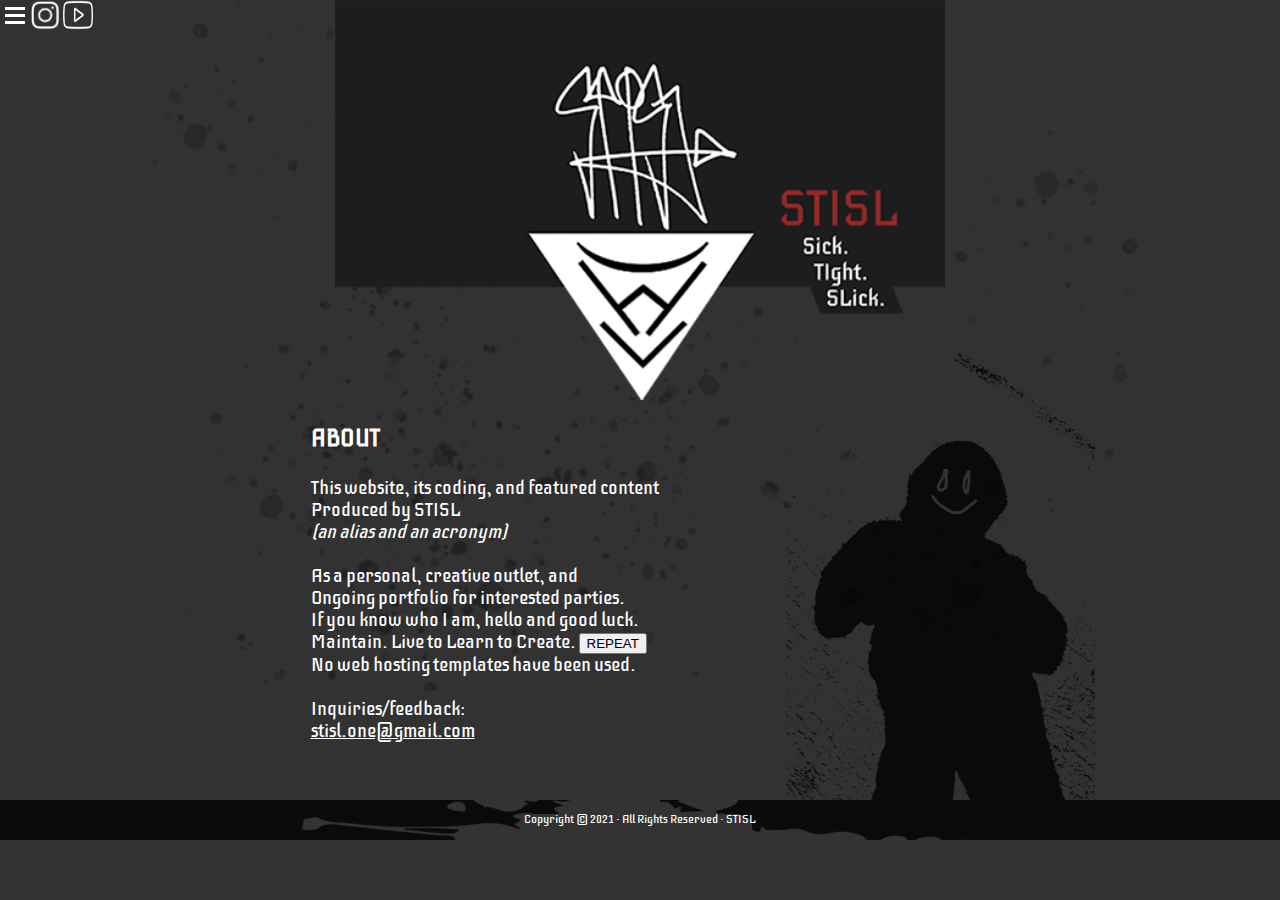
==== about.html @ 12933391 "Update about.html" ====
<!DOCTYPE html>
<html lang="en">
<head>
   <!--
	CIAT: ASD170 Front-End Web Development
	Assignment:  Final Project Website
    Author: Felicito Rustique Jr.
    Date:   09 July 2021
   -->
<meta charset="UTF-8">
<meta http-equiv="X-UA-Compatible" content="IE=edge"> <!--this line makes page compatible with Edge-->
<meta name="viewport" content="width=device-width, initial-scale=1.0">
<!--<link rel="stylesheet" href="css/reset.css" media="all">-->
<link rel="stylesheet" href="css/flex_layout.css" media="screen">
<!--<link rel="stylesheet" href="css/stisl_navicon.css" media="screen">-->
<script>
	function toggleNavList (){
		var naviconList = document.getElementById("naviconList");
		if (naviconList.style.display === "none"){
			naviconList.style.display = "block";
		} 
		else {naviconList.style.display = "none";}	
	}
</script>
<title>STISL-ABOUT</title>
</head>
<!--This is the HOME page. Header will contain a background-graphic used on all pages and the body will have a light background with slight splatter marks.-->	
<body>
	<header>
		<nav><!--navigation links will be a navicon-->
		<a id="navicon" href="#" onclick="toggleNavList()"><img src="Assets/STISL_navicon_white.png" alt=""></a>
		<ul id="naviconList" style="display: none">
			<a href="index.html"><li>home</li></a>
			<!--<a href="about.html"><li>about</li></a>-->
			<a href="graphix.html"><li>graphix</li></a>
			<a href="trax.html"><li>trax</li></a>
			<a href="vidz.html"><li>vidz</li></a>
			<a href="codery.html"><li>codery</li></a>
			<a href="https://www.dvidshub.net/search?q=rustique&view=grid" target="_blank" rel="noopener noreferrer"><li>navy</li></a>
			<a href="https://www.stislx.com" target="_blank" rel="noopener noreferrer"><li>merch</li></a>
			</ul>
			<a href="https://www.instagram.com/stisl.one" target="_blank" rel="noopener noreferrer">
			<img id="instaButton" class="socialButton" src="Assets/InstaIcon_WhiteOutline.png" alt="instaIcon">
			</a>
			<a href="https://www.youtube.com/channel/UCtyQOgApco-1_jHgUexeOmQ" target="_blank" rel="noopener noreferrer">
			<img id="ytButton" class="socialButton" src="Assets/YouTubeIcon_WhiteOutline.png" alt="youTubeIcon">
			</a>
		</nav>
	</header>
<!--div container will be a flex box with 3 section row wrapping-->	
<div id="flexbox">
	<!--<section class="first"></section>-->
	<section id="aboutSection" class="second">
		<h3 id="aboutHeader">ABOUT</h3>
		<p id="aboutText">
		This website, its coding, and featured content<br>
		Produced by STISL<br>
		<span style="font-style: italic ">(an alias and an acronym)</span><br><br>
		As a personal, creative outlet, and<br>
		Ongoing portfolio for interested parties.<br>
		If you know who I am, hello and good luck.<br>
		Maintain. Live to Learn to Create. <button onclick="repeatText()">REPEAT</button><br>
		No web hosting templates have been used.<br><br>
		Inquiries/feedback:<br><a href="mailto: stisl.one@gmail.com">stisl.one@gmail.com</a>
		</p>
	</section>
	<section id="shadowSTISL" class="third"></section>
</div>	
<!--The footer will have a backgroud graphic used on all pages, with the copyright notice centered within-->
	<footer>
		<p>Copyright &copy; 2021 &middot; All Rights Reserved &middot; STISL</p>
	</footer>
</body>
</html>
---- css/flex_layout.css ----
@charset "UTF-8";
/*
CIAT: ASD170 Front-End Web Development
Assignment:  Final Project Website
Author: Felicito Rustique Jr.
Date:   09 July 2021
*/
@font-face {  
	font-family: Iceberg;  /*importing font to use*/
	src: url('../Assets/Iceberg-Regular.ttf'); 
}

/* ===================================================
					Base Styles
   ===================================================
*/

/*make body a flexbox */

body {
	display: -webkit-box;  
	display: -moz-box;  
	display: -ms-flexbox;  
	display: -webkit-flex;
	display: flex;
	-webkit-flex-flow: row wrap;
	flex-flow: row wrap;
	font-family: Iceberg;
	font-size: 3vw; /* vw stands for viewport units */
	color: #FFFFFF;
	background-color:#323232;
	background-image: url("../Assets/LightSplatter_BG.png");
	background-repeat: no-repeat;
	background-position: center top;
    padding: 0px;
    border: 0px;
	margin: 0px;
}

header {
	width: 100%;
	height: 400px;/*the height of STISL_HEADER500px.png graphic is 424px*/
	margin-left: auto;
	margin-right: auto;
	background-image: url("../Assets/STISL_HEADER500px.png");
	background-repeat: no-repeat;
	background-position: center top;
	background-size: contain;
	z-index: 99;/*element with greater z-index number goes on top others*/
}

nav {
	width: 100%;
	float: left;
}

nav a img {
	width: 30px;
	height: 30px;
}

#naviconList {
	list-style-type: none;
	padding-left: 10px;
	clear: both;
}

nav a {
	color: #FFFFFF;
}

nav img {
	float: left;
}

nav .socialButton {
	max-width: 50px;
	margin-right: 3px;
}

#flexbox {
	width: 100%;
	margin: 0px;
	display: -webkit-box;  
	display: -moz-box;  
	display: -ms-flexbox;  
	display: -webkit-flex;
	display: flex;
	-webkit-flex-flow: row wrap;
	flex-flow: row wrap;
	align-items: center;
	justify-content: center;
	align-items: center;
}

.first {
	width: 210px;
	height: 500px;
	background-image: url("../Assets/STISL_STREAK_BG.png");
	background-repeat: no-repeat;
	background-position: bottom;
	background-size: cover;
	z-index: 1;
}

.second {
	width: 600px;
	height: 500px;
	z-index: 1;
}

.third {
	width: 210px;
	height: 500px;
	background-image: url("../Assets/STISL_ShadowMan.png");
	background-repeat: no-repeat;
	background-position: bottom center;
	z-index: 1;
}

#shadowSTISL {
	width: 309px;
	height: 500px;
	margin-top: -100px; 
	background-image: url("../Assets/STISL_ShadowMan.png");
	background-repeat: no-repeat;
	background-position: bottom center;
	z-index: 1;
}

#aboutSection {
	width: 600px;
	height: auto;
	z-index: 1;
	align-self: flex-start; /*aligns a single item out of a line of flex items to start of cross axis*/
}

#aboutHeader {
	font-size: 18pt;
	width: 350px;
	margin-left: auto;
	margin-right: auto;
}

p#aboutText {
	color: white;
	font-size: 14pt;
	width: 350px;
	margin-left: auto;
	margin-right: auto;
}

a[href="mailto: stisl.one@gmail.com"] {
	color: white;
}

#graphixSection {
	width: 600px;
	height: 1250px;
	margin-top: 0px;
	z-index: 1;
}

#graphixHeader {
	font-size: 22pt;
	width: 350px;
	margin-left: auto;
	margin-right: auto;
	text-align: center;
}

#graphixThumbBox {
	width: 600px;
	height: 320px;
	margin-left: auto;
	margin-right: auto;
	text-align: center;
	background-color: #1D1D1D;
	z-index: 1;
}

#graphixDisplay {
	display: block;
	position: relative;
	width: 600px;
	height: auto;
	margin-left: auto;
	margin-right: auto;
	z-index: 1;
}

#traxSection {
	width: 600px;
	height: 900px;
	margin-top: 0px;
	z-index: 1;
}

#traxHeader {
	font-size: 22pt;
	width: 600px;
	margin-left: auto;
	margin-right: auto;
	text-align: center;
}

#traxThumbBox {
	width: 600px;
	height: 200px;
	margin-left: auto;
	margin-right: auto;
	text-align: center;
	overflow: scroll;
	overflow-y: hidden;
	white-space: nowrap;
	background-color: #1D1D1D;
	z-index: 1;
}

.traxYouTubePlayer { 
	position: absolute; 
	top: 0px; 
	left: 0px; 
	max-width: 600px;
	margin: 0px;
	padding: 0px;
	/*visibility: hidden;*/
}

#traxDisplay {
	display: block;
	position: relative;
	width: 600px;
	height: auto;
	margin-left: auto;
	margin-right: auto;
	z-index: 1;
}

#vidzSection {
	width: 600px;
	height: 900px;
	margin-top: 0px;
	z-index: 1;
}

#vidzHeader {
	font-size: 22pt;
	width: 600px;
	margin-left: auto;
	margin-right: auto;
	text-align: center;
}

#vidzThumbBox {
	width: 600px;
	margin-left: auto;
	margin-right: auto;
	text-align: center;
	overflow: scroll;
	overflow-y: hidden;
	white-space: nowrap;
	background-color: #1D1D1D;
	z-index: 1;
}

#vidzThumbBox img, img:hover {
	display: inline-block; 
	max-width: 200px;
	padding: 0px; 
	cursor: pointer;
}

#vidzThumbBox img:hover {
	opacity: 0.50;
}

.vidzYouTubePlayer { 
	position: absolute; 
	top: 0px; 
	left: 0px; 
	max-width: 600px;
	margin-left: auto;
	margin-right: auto;
	padding: 0px;
	/*visibility: hidden;*/
}

#vidzDisplay {
	display: block;
	position: relative;
	width: 600px;
	height: 315px;
	margin-left: auto;
	margin-right: auto;
	z-index: 1;
}

footer {
	width:100%;
	height: 40px;
	display: block;
	margin-left: auto;
	margin-right: auto;
	margin-bottom: 0px;
	background-color:#0A0A0A;
	background-image: url("../Assets/STISL_FOOTER3.png");
	background-repeat: no-repeat;
	background-position: center top;
	-webkit-order: 100; order: 100;
}

footer > p {
	text-align: center;
	color: #FFFFFF;
	font-size: 12px;
	z-index: 99;
}


/* ============================================
	Devices: 0 - 600 pixels
   ============================================
*/
@media only screen and (max-width: 610px) {
header {
	width: 100%;
	margin-left: auto;
	margin-right: auto;
	background-image: url("../Assets/STISL_HEADER500px.png");
	background-repeat: no-repeat;
	background-position: center top;
	background-size:contain;
	z-index: 99;/*element with greater z-index number goes on top others*/
	}
}
/* ============================================
	Devices: 0 - 1020 pixels
   ============================================
*/
@media only screen and (max-width: 1020px) {

	.second {-webkit-order: 1; order: 1;}
	.first {-webkit-order: 2; order: 2;}
	.third {-webkit-order: 3; order: 3;}
}

/* ===================================================
	Tablet and Desktop Devices: Greater than 1020 pixels
   ===================================================
*/
@media only screen and (min-width: 1021px) {

	.first {-webkit-order: 1; order: 1;}		
	.second {-webkit-order: 2; order: 2;}
	.third {-webkit-order: 3; order: 3;}
	}
---- css/stisl_navicon.css ----
@charset "utf-8";


/* ===========
   Base Styles
   ===========
*/
	a#navicon {
		display: block;
		margin: 5px;
	}
/* FOR HOVERING:
	nav ul {display: none;} 

	a#navicon:hover+ul, nav ul:hover {
		display: block;
		margin-top: 35px;
		margin-left: 10px;
		margin-bottom: 5px;
	}
*/

nav a img {
	width: 30px;
	height: 30px;
}
/* ===============================
   Mobile Devices: 0 to 480px 
   ===============================
*/

@media only screen and (max-width: 480px) {

}
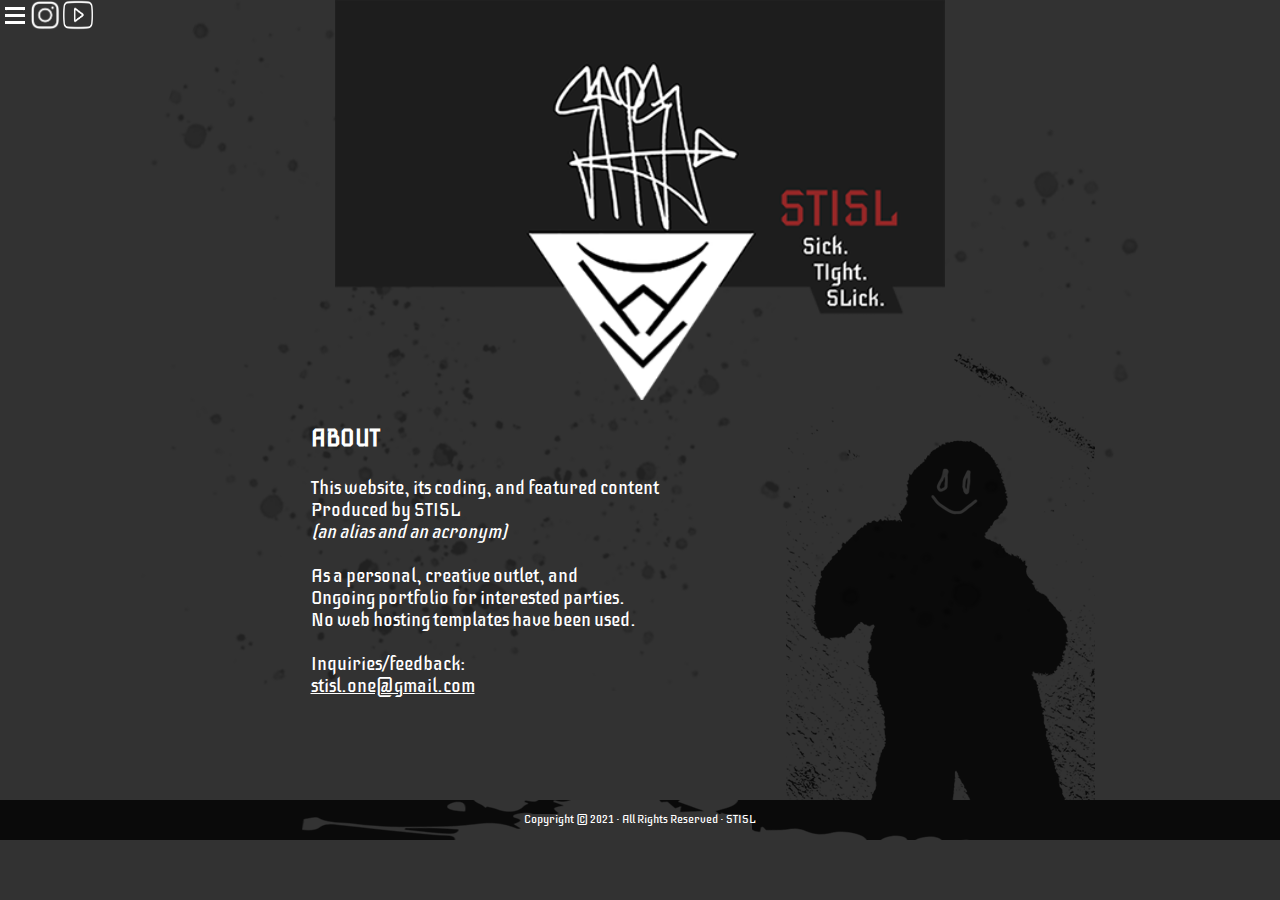
==== commit 6edeb53d: "changed about text" ====
--- a/about.html
+++ b/about.html
@@ -58,8 +58,6 @@
 		<span style="font-style: italic ">(an alias and an acronym)</span><br><br>
 		As a personal, creative outlet, and<br>
 		Ongoing portfolio for interested parties.<br>
-		If you know who I am, hello and good luck.<br>
-		Maintain. Live to Learn to Create. <button onclick="repeatText()">REPEAT</button><br>
 		No web hosting templates have been used.<br><br>
 		Inquiries/feedback:<br><a href="mailto: stisl.one@gmail.com">stisl.one@gmail.com</a>
 		</p>
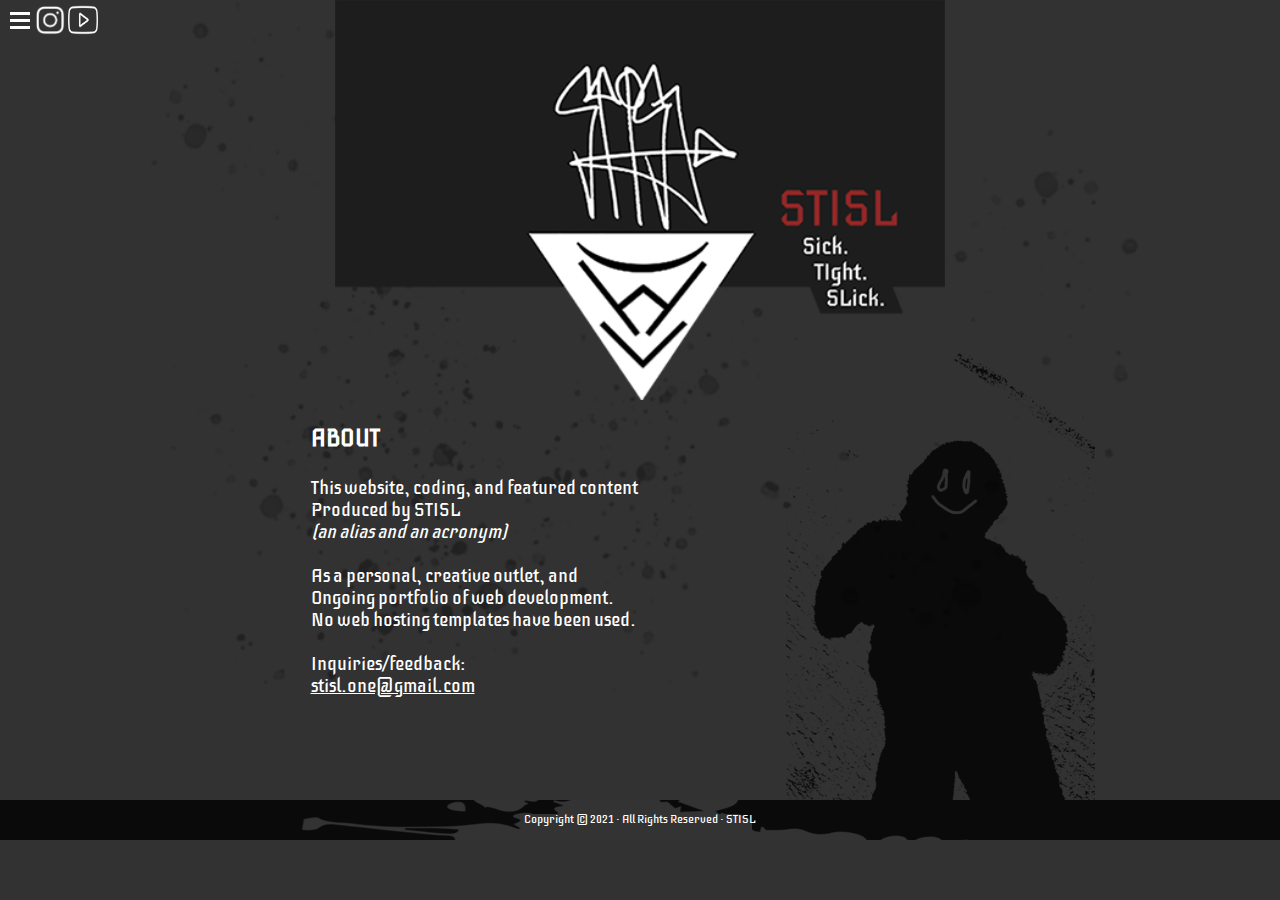
==== commit 2e0bcb77: "moved files" ====
--- a/about.html
+++ b/about.html
@@ -2,10 +2,8 @@
 <html lang="en">
 <head>
    <!--
-	CIAT: ASD170 Front-End Web Development
-	Assignment:  Final Project Website
-    Author: Felicito Rustique Jr.
-    Date:   09 July 2021
+    AUTHOR: F. RUSTIQUE, JR. FOR STISL 
+    DATE:   09 July 2021
    -->
 <meta charset="UTF-8">
 <meta http-equiv="X-UA-Compatible" content="IE=edge"> <!--this line makes page compatible with Edge-->
@@ -35,7 +33,7 @@
 			<a href="graphix.html"><li>graphix</li></a>
 			<a href="trax.html"><li>trax</li></a>
 			<a href="vidz.html"><li>vidz</li></a>
-			<a href="codery.html"><li>codery</li></a>
+			<a href="https://replit.com/@STISL"><li>codery</li></a>
 			<a href="https://www.dvidshub.net/search?q=rustique&view=grid" target="_blank" rel="noopener noreferrer"><li>navy</li></a>
 			<a href="https://www.stislx.com" target="_blank" rel="noopener noreferrer"><li>merch</li></a>
 			</ul>
@@ -53,11 +51,12 @@
 	<section id="aboutSection" class="second">
 		<h3 id="aboutHeader">ABOUT</h3>
 		<p id="aboutText">
-		This website, its coding, and featured content<br>
+
+		This website, coding, and featured content<br>
 		Produced by STISL<br>
 		<span style="font-style: italic ">(an alias and an acronym)</span><br><br>
 		As a personal, creative outlet, and<br>
-		Ongoing portfolio for interested parties.<br>
+		Ongoing portfolio of web development.<br>
 		No web hosting templates have been used.<br><br>
 		Inquiries/feedback:<br><a href="mailto: stisl.one@gmail.com">stisl.one@gmail.com</a>
 		</p>
--- a/css/flex_layout.css
+++ b/css/flex_layout.css
@@ -50,6 +50,8 @@
 }
 
 nav {
+	padding-top: 5px;
+	padding-left: 5px;
 	width: 100%;
 	float: left;
 }
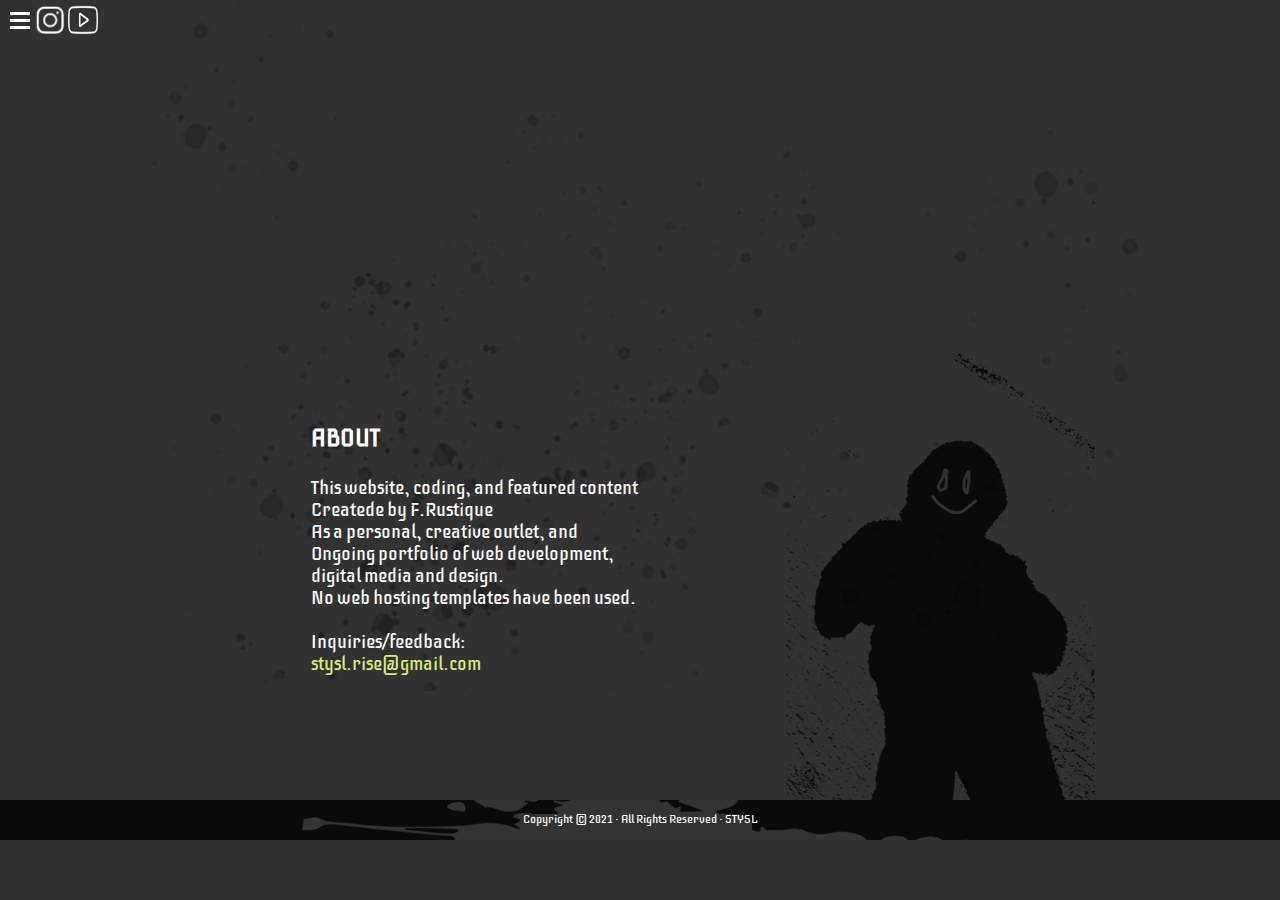
==== commit 0b25108e: "updates" ====
--- a/about.html
+++ b/about.html
@@ -2,7 +2,7 @@
 <html lang="en">
 <head>
    <!--
-    AUTHOR: F. RUSTIQUE, JR. FOR STISL 
+    AUTHOR: F. RUSTIQUE, JR. FOR STYSL 
     DATE:   09 July 2021
    -->
 <meta charset="UTF-8">
@@ -20,7 +20,7 @@
 		else {naviconList.style.display = "none";}	
 	}
 </script>
-<title>STISL-ABOUT</title>
+<title>STYSL-ABOUT</title>
 </head>
 <!--This is the HOME page. Header will contain a background-graphic used on all pages and the body will have a light background with slight splatter marks.-->	
 <body>
@@ -33,14 +33,14 @@
 			<a href="graphix.html"><li>graphix</li></a>
 			<a href="trax.html"><li>trax</li></a>
 			<a href="vidz.html"><li>vidz</li></a>
-			<a href="https://replit.com/@STISL"><li>codery</li></a>
+			<a href="https://replit.com/@STYSL"><li>codery</li></a>
 			<a href="https://www.dvidshub.net/search?q=rustique&view=grid" target="_blank" rel="noopener noreferrer"><li>navy</li></a>
-			<a href="https://www.stislx.com" target="_blank" rel="noopener noreferrer"><li>merch</li></a>
+			<a href="https://www.stysl.store" target="_blank" rel="noopener noreferrer"><li>merch</li></a>
 			</ul>
-			<a href="https://www.instagram.com/stisl.one" target="_blank" rel="noopener noreferrer">
+			<a href="https://www.instagram.com/stysl.one" target="_blank" rel="noopener noreferrer">
 			<img id="instaButton" class="socialButton" src="Assets/InstaIcon_WhiteOutline.png" alt="instaIcon">
 			</a>
-			<a href="https://www.youtube.com/channel/UCtyQOgApco-1_jHgUexeOmQ" target="_blank" rel="noopener noreferrer">
+			<a href="https://www.youtube.com/@stysl" target="_blank" rel="noopener noreferrer">
 			<img id="ytButton" class="socialButton" src="Assets/YouTubeIcon_WhiteOutline.png" alt="youTubeIcon">
 			</a>
 		</nav>
@@ -53,19 +53,19 @@
 		<p id="aboutText">
 
 		This website, coding, and featured content<br>
-		Produced by STISL<br>
-		<span style="font-style: italic ">(an alias and an acronym)</span><br><br>
+		Createde by F.Rustique<br>
 		As a personal, creative outlet, and<br>
-		Ongoing portfolio of web development.<br>
+		Ongoing portfolio of web development, digital media and design.<br>
 		No web hosting templates have been used.<br><br>
-		Inquiries/feedback:<br><a href="mailto: stisl.one@gmail.com">stisl.one@gmail.com</a>
+		Inquiries/feedback:<br>
+		<a href="mailto: stysl.rise@gmail.com" style="color: rgb(218, 235, 126); text-decoration: none;">stysl.rise@gmail.com</a>
 		</p>
 	</section>
 	<section id="shadowSTISL" class="third"></section>
 </div>	
 <!--The footer will have a backgroud graphic used on all pages, with the copyright notice centered within-->
 	<footer>
-		<p>Copyright &copy; 2021 &middot; All Rights Reserved &middot; STISL</p>
+		<p>Copyright &copy; 2021 &middot; All Rights Reserved &middot; STYSL</p>
 	</footer>
 </body>
 </html>
--- a/css/flex_layout.css
+++ b/css/flex_layout.css
@@ -42,7 +42,7 @@
 	height: 400px;/*the height of STISL_HEADER500px.png graphic is 424px*/
 	margin-left: auto;
 	margin-right: auto;
-	background-image: url("../Assets/STISL_HEADER500px.png");
+	background-image: url("../Assets/STYSL_HEADER500px.png");
 	background-repeat: no-repeat;
 	background-position: center top;
 	background-size: contain;
@@ -69,6 +69,10 @@
 
 nav a {
 	color: #FFFFFF;
+}
+
+nav li {
+	font-size: 3vw;
 }
 
 nav img {
@@ -152,9 +156,9 @@
 	margin-right: auto;
 }
 
-a[href="mailto: stisl.one@gmail.com"] {
+/*a[href="mailto: stisl.one@gmail.com"] {
 	color: white;
-}
+}*/
 
 #graphixSection {
 	width: 600px;
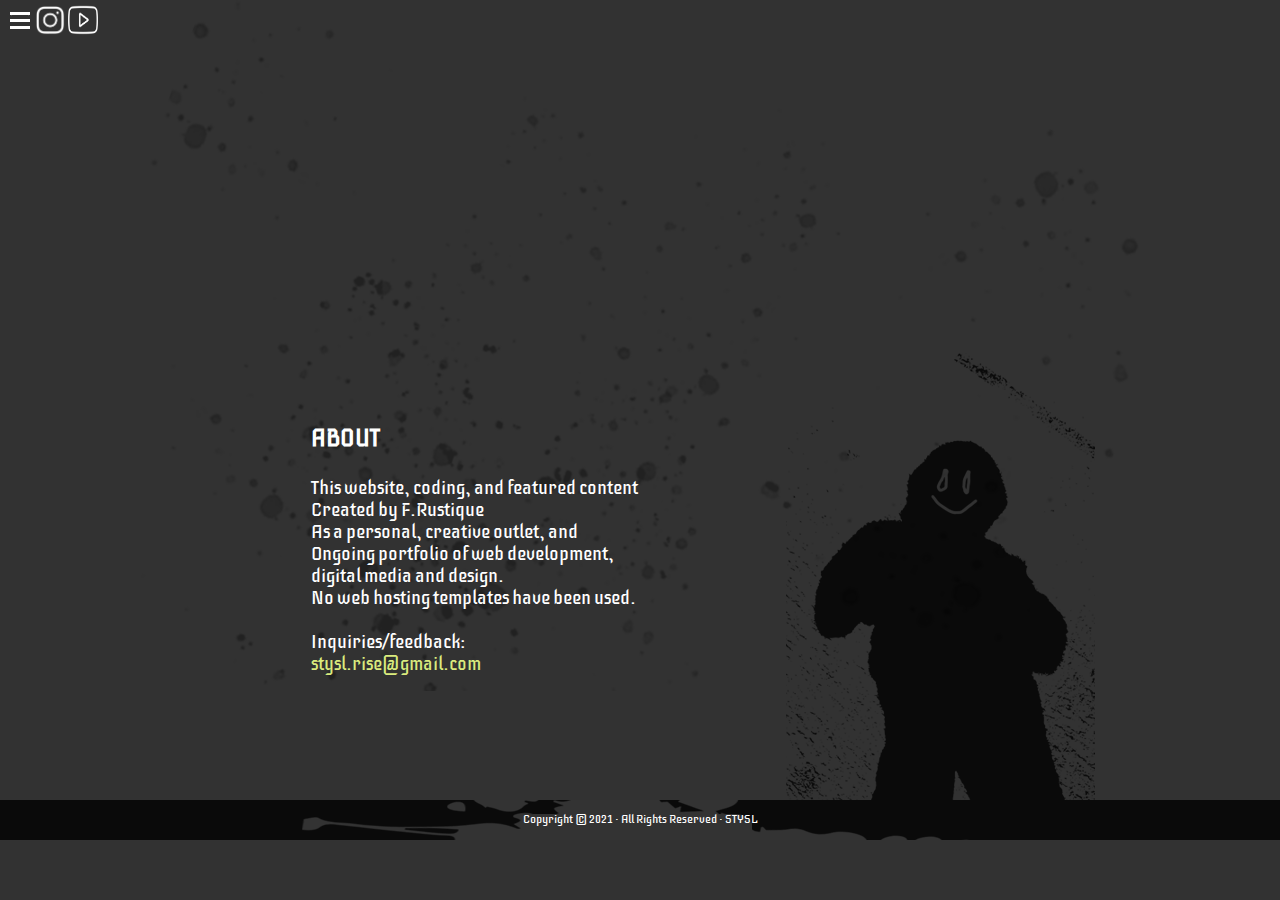
==== commit 1b680454: "Update about.html" ====
--- a/about.html
+++ b/about.html
@@ -1,71 +1,71 @@
-<!DOCTYPE html>
-<html lang="en">
-<head>
-   <!--
-    AUTHOR: F. RUSTIQUE, JR. FOR STYSL 
-    DATE:   09 July 2021
-   -->
-<meta charset="UTF-8">
-<meta http-equiv="X-UA-Compatible" content="IE=edge"> <!--this line makes page compatible with Edge-->
-<meta name="viewport" content="width=device-width, initial-scale=1.0">
-<!--<link rel="stylesheet" href="css/reset.css" media="all">-->
-<link rel="stylesheet" href="css/flex_layout.css" media="screen">
-<!--<link rel="stylesheet" href="css/stisl_navicon.css" media="screen">-->
-<script>
-	function toggleNavList (){
-		var naviconList = document.getElementById("naviconList");
-		if (naviconList.style.display === "none"){
-			naviconList.style.display = "block";
-		} 
-		else {naviconList.style.display = "none";}	
-	}
-</script>
-<title>STYSL-ABOUT</title>
-</head>
-<!--This is the HOME page. Header will contain a background-graphic used on all pages and the body will have a light background with slight splatter marks.-->	
-<body>
-	<header>
-		<nav><!--navigation links will be a navicon-->
-		<a id="navicon" href="#" onclick="toggleNavList()"><img src="Assets/STISL_navicon_white.png" alt=""></a>
-		<ul id="naviconList" style="display: none">
-			<a href="index.html"><li>home</li></a>
-			<!--<a href="about.html"><li>about</li></a>-->
-			<a href="graphix.html"><li>graphix</li></a>
-			<a href="trax.html"><li>trax</li></a>
-			<a href="vidz.html"><li>vidz</li></a>
-			<a href="https://replit.com/@STYSL"><li>codery</li></a>
-			<a href="https://www.dvidshub.net/search?q=rustique&view=grid" target="_blank" rel="noopener noreferrer"><li>navy</li></a>
-			<a href="https://www.stysl.store" target="_blank" rel="noopener noreferrer"><li>merch</li></a>
-			</ul>
-			<a href="https://www.instagram.com/stysl.one" target="_blank" rel="noopener noreferrer">
-			<img id="instaButton" class="socialButton" src="Assets/InstaIcon_WhiteOutline.png" alt="instaIcon">
-			</a>
-			<a href="https://www.youtube.com/@stysl" target="_blank" rel="noopener noreferrer">
-			<img id="ytButton" class="socialButton" src="Assets/YouTubeIcon_WhiteOutline.png" alt="youTubeIcon">
-			</a>
-		</nav>
-	</header>
-<!--div container will be a flex box with 3 section row wrapping-->	
-<div id="flexbox">
-	<!--<section class="first"></section>-->
-	<section id="aboutSection" class="second">
-		<h3 id="aboutHeader">ABOUT</h3>
-		<p id="aboutText">
-
-		This website, coding, and featured content<br>
-		Createde by F.Rustique<br>
-		As a personal, creative outlet, and<br>
-		Ongoing portfolio of web development, digital media and design.<br>
-		No web hosting templates have been used.<br><br>
-		Inquiries/feedback:<br>
-		<a href="mailto: stysl.rise@gmail.com" style="color: rgb(218, 235, 126); text-decoration: none;">stysl.rise@gmail.com</a>
-		</p>
-	</section>
-	<section id="shadowSTISL" class="third"></section>
-</div>	
-<!--The footer will have a backgroud graphic used on all pages, with the copyright notice centered within-->
-	<footer>
-		<p>Copyright &copy; 2021 &middot; All Rights Reserved &middot; STYSL</p>
-	</footer>
-</body>
-</html>
+<!DOCTYPE html>
+<html lang="en">
+<head>
+   <!--
+    AUTHOR: F. RUSTIQUE, JR. FOR STYSL 
+    DATE:   09 July 2021
+   -->
+<meta charset="UTF-8">
+<meta http-equiv="X-UA-Compatible" content="IE=edge"> <!--this line makes page compatible with Edge-->
+<meta name="viewport" content="width=device-width, initial-scale=1.0">
+<!--<link rel="stylesheet" href="css/reset.css" media="all">-->
+<link rel="stylesheet" href="css/flex_layout.css" media="screen">
+<!--<link rel="stylesheet" href="css/stisl_navicon.css" media="screen">-->
+<script>
+	function toggleNavList (){
+		var naviconList = document.getElementById("naviconList");
+		if (naviconList.style.display === "none"){
+			naviconList.style.display = "block";
+		} 
+		else {naviconList.style.display = "none";}	
+	}
+</script>
+<title>STYSL-ABOUT</title>
+</head>
+<!--This is the HOME page. Header will contain a background-graphic used on all pages and the body will have a light background with slight splatter marks.-->	
+<body>
+	<header>
+		<nav><!--navigation links will be a navicon-->
+		<a id="navicon" href="#" onclick="toggleNavList()"><img src="Assets/STISL_navicon_white.png" alt=""></a>
+		<ul id="naviconList" style="display: none">
+			<a href="index.html"><li>home</li></a>
+			<!--<a href="about.html"><li>about</li></a>-->
+			<a href="graphix.html"><li>graphix</li></a>
+			<a href="trax.html"><li>trax</li></a>
+			<a href="vidz.html"><li>vidz</li></a>
+			<a href="https://replit.com/@STYSL"><li>codery</li></a>
+			<a href="https://www.dvidshub.net/search?q=rustique&view=grid" target="_blank" rel="noopener noreferrer"><li>navy</li></a>
+			<a href="https://www.stysl.store" target="_blank" rel="noopener noreferrer"><li>merch</li></a>
+			</ul>
+			<a href="https://www.instagram.com/stysl.one" target="_blank" rel="noopener noreferrer">
+			<img id="instaButton" class="socialButton" src="Assets/InstaIcon_WhiteOutline.png" alt="instaIcon">
+			</a>
+			<a href="https://www.youtube.com/@stysl" target="_blank" rel="noopener noreferrer">
+			<img id="ytButton" class="socialButton" src="Assets/YouTubeIcon_WhiteOutline.png" alt="youTubeIcon">
+			</a>
+		</nav>
+	</header>
+<!--div container will be a flex box with 3 section row wrapping-->	
+<div id="flexbox">
+	<!--<section class="first"></section>-->
+	<section id="aboutSection" class="second">
+		<h3 id="aboutHeader">ABOUT</h3>
+		<p id="aboutText">
+
+		This website, coding, and featured content<br>
+		Created by F.Rustique<br>
+		As a personal, creative outlet, and<br>
+		Ongoing portfolio of web development, digital media and design.<br>
+		No web hosting templates have been used.<br><br>
+		Inquiries/feedback:<br>
+		<a href="mailto: stysl.rise@gmail.com" style="color: rgb(218, 235, 126); text-decoration: none;">stysl.rise@gmail.com</a>
+		</p>
+	</section>
+	<section id="shadowSTISL" class="third"></section>
+</div>	
+<!--The footer will have a backgroud graphic used on all pages, with the copyright notice centered within-->
+	<footer>
+		<p>Copyright &copy; 2021 &middot; All Rights Reserved &middot; STYSL</p>
+	</footer>
+</body>
+</html>
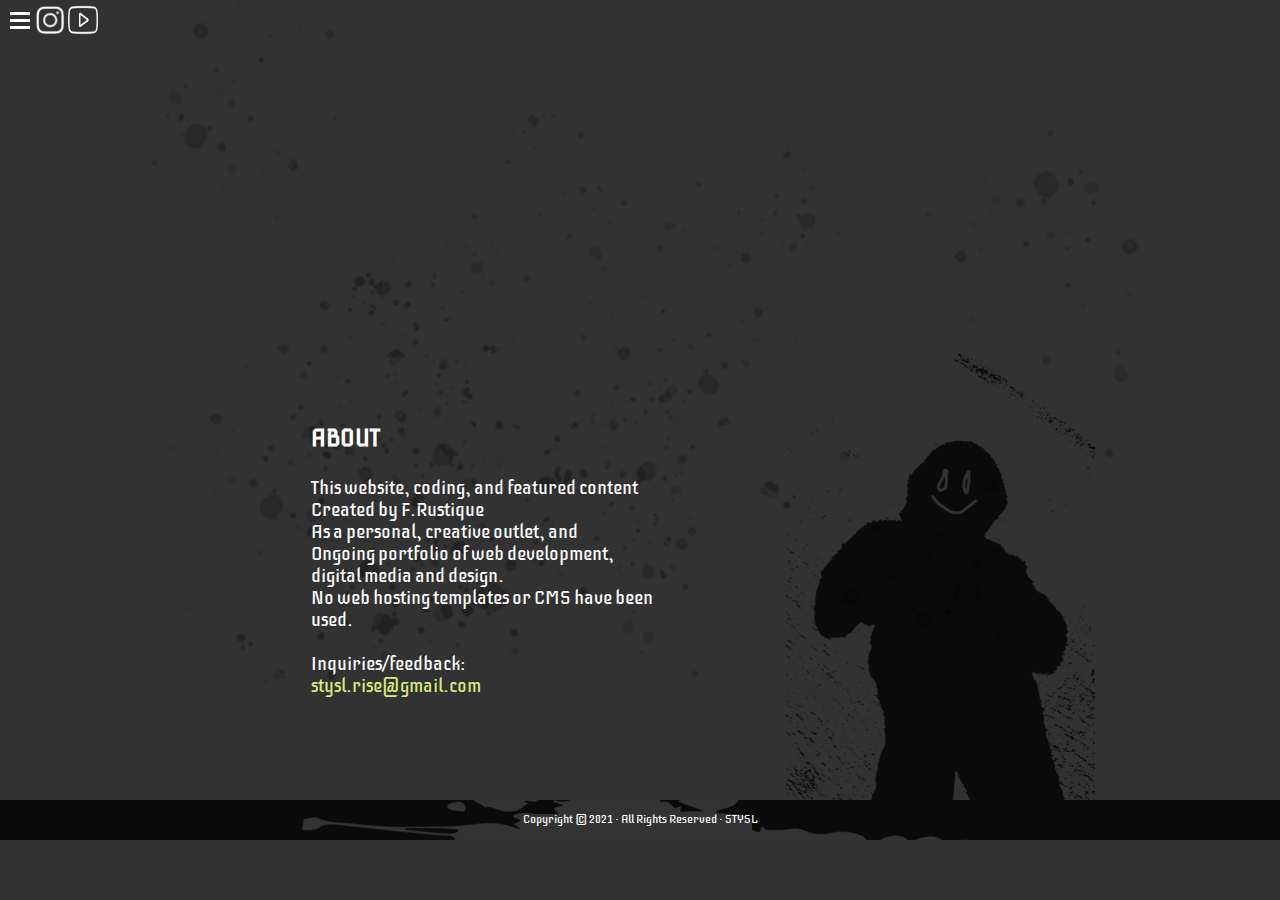
==== commit 13f22753: "updates" ====
--- a/about.html
+++ b/about.html
@@ -28,14 +28,14 @@
 		<nav><!--navigation links will be a navicon-->
 		<a id="navicon" href="#" onclick="toggleNavList()"><img src="Assets/STISL_navicon_white.png" alt=""></a>
 		<ul id="naviconList" style="display: none">
-			<a href="index.html"><li>home</li></a>
+			<a href="stysl2021.html"><li>home</li></a>
 			<!--<a href="about.html"><li>about</li></a>-->
-			<a href="graphix.html"><li>graphix</li></a>
-			<a href="trax.html"><li>trax</li></a>
-			<a href="vidz.html"><li>vidz</li></a>
+			<a href="styslgraphix.html"><li>graphix</li></a>
+			<a href="stysltrax.html"><li>trax</li></a>
+			<a href="styslvidz.html"><li>vidz</li></a>
 			<a href="https://replit.com/@STYSL"><li>codery</li></a>
 			<a href="https://www.dvidshub.net/search?q=rustique&view=grid" target="_blank" rel="noopener noreferrer"><li>navy</li></a>
-			<a href="https://www.stysl.store" target="_blank" rel="noopener noreferrer"><li>merch</li></a>
+			<!--<a href="https://www.stysl.store" target="_blank" rel="noopener noreferrer"><li>merch</li></a>-->
 			</ul>
 			<a href="https://www.instagram.com/stysl.one" target="_blank" rel="noopener noreferrer">
 			<img id="instaButton" class="socialButton" src="Assets/InstaIcon_WhiteOutline.png" alt="instaIcon">
@@ -56,7 +56,7 @@
 		Created by F.Rustique<br>
 		As a personal, creative outlet, and<br>
 		Ongoing portfolio of web development, digital media and design.<br>
-		No web hosting templates have been used.<br><br>
+		No web hosting templates or CMS have been used.<br><br>
 		Inquiries/feedback:<br>
 		<a href="mailto: stysl.rise@gmail.com" style="color: rgb(218, 235, 126); text-decoration: none;">stysl.rise@gmail.com</a>
 		</p>
